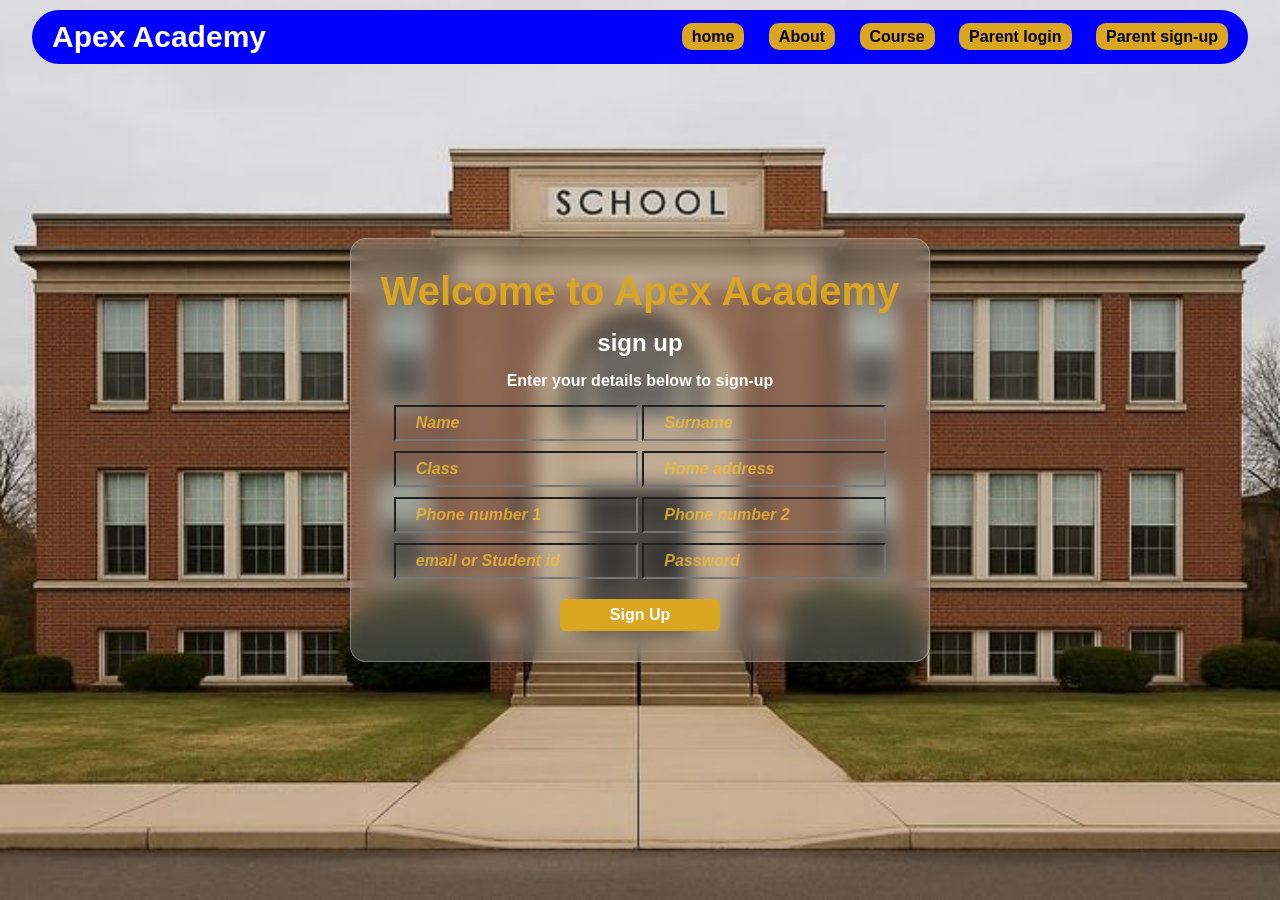
==== signup.html @ 3ed60700 "Add project source files" ====
<!DOCTYPE html>
<html lang="en">

<head>
    <meta charset="UTF-8">
    <meta name="viewport" content="width=device-width, initial-scale=1.0">
    <link
        href="https://fonts.googleapis.com/css2?family=Playfair+Display:ital,wght@1,400;1,500&family=Poppins:wght@300;400;500;600;700&display=swap"
        rel="stylesheet">
    <link rel="stylesheet" href="school.css" title="Apex Academy">
</head>

<body>

    <header class="navbar">
        <p class="logo">Apex Academy</p>

        <nav class="navlinks">
            <a href="index.html">home</a>
            <a href="index.html">About</a>
            <a href="index.html">Course</a>
            <a href="login.html">Parent login</a>
            <a href="signup.html">Parent sign-up</a>




            <!-- <a href="#">home</a>
            <a href="index.html">About</a>
            <a href="index.html#">Course</a>
            <a href="#">Exploites</a>
            <a href="login.html">Parent login</a>
            <a href="signup.html">Parent sign-up</a> -->
        </nav>


    </header>


    <div class="content">

        <img src="./pictures/download.jpg" alt="login-Background" class="loging-img">
        <div class="form-box">
            <h1>Welcome to Apex Academy</h1>
            <h2>sign up</h2>
            <p>Enter your details below to sign-up</p>
            <input type="text" placeholder="Name ">
            <input type="text" placeholder="Surname"><br>
            <input type="text" placeholder="Class">
            <input type="text" placeholder="Home address"><br>
            <input type="text" placeholder="Phone number 1">
            <input type="email" placeholder="Phone number 2"> <br>
            <input type="email" placeholder="email or Student id">
            <input type="password" placeholder="Password"> <br>
            <button>Sign Up</button>
        </div>




    </div>

</body>

</html>
---- school.css ----
* {
    box-sizing: border-box;
    margin: 0;
    padding: 0;
}

body {
    font-family: 'Segoe UI', Tahoma, Geneva, Verdana, sans-serif;
}

/* 
.navbar {
    display: flex;
    color: white;
    background: blue;
    width: 95%;
    border-radius: 30px;
    margin-left: 50%;
    transform: translateX(-50%);
    justify-content: space-between;
    align-items: center;
    position: fixed;
    margin-top: 10px;
    z-index: 9999;
} */

.navbar {
    display: flex;
    color: white;
    background: blue;
    width: 95%;
    border-radius: 30px;
    position: fixed;
    top: 10px;
    /* Required for position: fixed to display correctly */
    left: 50%;
    transform: translateX(-50%);
    justify-content: space-between;
    align-items: center;
    z-index: 9999;
    /* Higher than hero content */
}


.logo {
    font-size: 30px;
    font-weight: bold;
    font-family: 'Segoe UI', Tahoma, Geneva, Verdana, sans-serif;
    padding: 10px 20px;
    color: white;
}

.navlinks a {
    text-decoration: none;
    margin-right: 20px;
    color: black;
    justify-content: space-between;
    padding: 5px 10px;
    background: goldenrod;
    border-radius: 10px;
    font-weight: bold;
}

.hero {
    position: relative;
    /* REQUIRED for absolute children */
    height: 100vh;
    width: 100%;
    display: flex;
    color: white;
    overflow: hidden;
    /* Prevents scrollbars from scale(1.05) */
}

.hero-bg-img {
    position: absolute;
    top: 0;
    left: 0;
    width: 100vw;
    height: 100%;
    object-fit: cover;
    filter: blur(8px);
    transform: scale(1.05);
    z-index: 1;
}

.hero-content {
    position: relative;
    z-index: 2;
}

.hero-content {
    margin-top: 7rem;
    margin-left: 1rem;
    font-size: 2rem;
    font-weight: bolder;
}

.about-content {
    padding: 10px;
    margin-top: 1rem;
    font-size: 30px;
    font-weight: bolder;
    background-color: grey;
    border-radius: 30px;
}

.about-content p {
    font-size: 20px;
    font-weight: bold;
    padding: 10px;
}

.about-content span {
    display: inline-block;
    padding: 7px;
    line-height: 1.2;
    font-weight: bolder;
    font-size: 24px;
    color: rgb(174, 147, 10);
}

.cards {
    display: grid;
    grid-template-columns: repeat(auto-fit, minmax(200px, 1fr));
    gap: 20px;
    margin: 0 60px;
}

/* .card {
    position: relative;
    background: #f9f9f9;
    padding: 15px;
    border-radius: 8px;
    text-align: left;
} */

.card {
    position: relative;
    background: #f9f9f9;
    padding: 15px;
    border-radius: 8px;
    text-align: left;
}

.card h2 {
    background: transparent;
}

.course-img {
    margin: 10px 0;
    width: 100%;
    height: 340px;
    object-fit: cover;
    border-radius: 4px;

}

.course-text {
    font-size: 18px;
    font-weight: bold;
    color: goldenrod;
    margin-top: auto;
    /* Pushes text neatly to the bottom of the card */
}

.info {
    font-size: 2rem;
    font-weight: bold;
    padding: 10px;
}

/* log-in page */
.content {
    position: relative;
    width: 100vw;
    height: 100vh;
    display: flex;
    justify-content: center;
    align-items: center;
    overflow: hidden;
}

/* Background image fills the entire screen behind the form */
.loging-img {
    position: absolute;
    top: 0;
    left: 0;
    width: 100%;
    height: 100%;
    object-fit: cover;
    z-index: 1;
}

/* Form container sits layered on top of the image */
.form-box {
    position: relative;
    z-index: 2;
    /* Keeps text and inputs above the background image */
    color: white;
    text-align: center;
    background: rgba(23, 22, 31, 0.6);
    /* Optional dark background for text readability */
    padding: 80px;



    background: rgba(255, 255, 255, 0.2);

    /* 2. The blur effect applied to whatever is behind this box */
    backdrop-filter: blur(10px);
    -webkit-backdrop-filter: blur(10px);
    /* Support for Safari */

    /* 3. Rounded corners & padding */
    border-radius: 16px;
    padding: 30px;

    /* 4. Subtle border to give it a glass edge look */
    border: 1px solid rgba(255, 255, 255, 0.3);

    /* 5. Soft shadow for depth */
    box-shadow: 0 4px 30px rgba(0, 0, 0, 0.1);
}

h1 {
    font-size: 40px;
    color: goldenrod;
    font-weight: bolder;
    font-family: 'Franklin Gothic Medium', 'Arial Narrow', Arial, sans-serif;
    margin-bottom: 15px;
}

.form-box input{
    padding: 7px 20px;
    font-size: 16px;
    text-align: left;
    background-color: transparent;
    border: 1px soli goldenrod;
    margin-bottom: 10px;
}

button {
    margin-top: 10px;
    font-weight: bold;
    font-size: 16px;
    color: white;
    background-color: goldenrod;
    padding: 7px 50px;
    border-radius: 5px;
    border: none;
}

.form-box input::placeholder {
    font-weight: bold;
    font-style: italic;
    color: rgb(243, 188, 50); /* Change to your preferred color */
    opacity: 0.8; /* Ensures color isn't washed out by browser defaults */
}

.form-box p{
    padding: 15px 0;
    font-weight: bold;
}
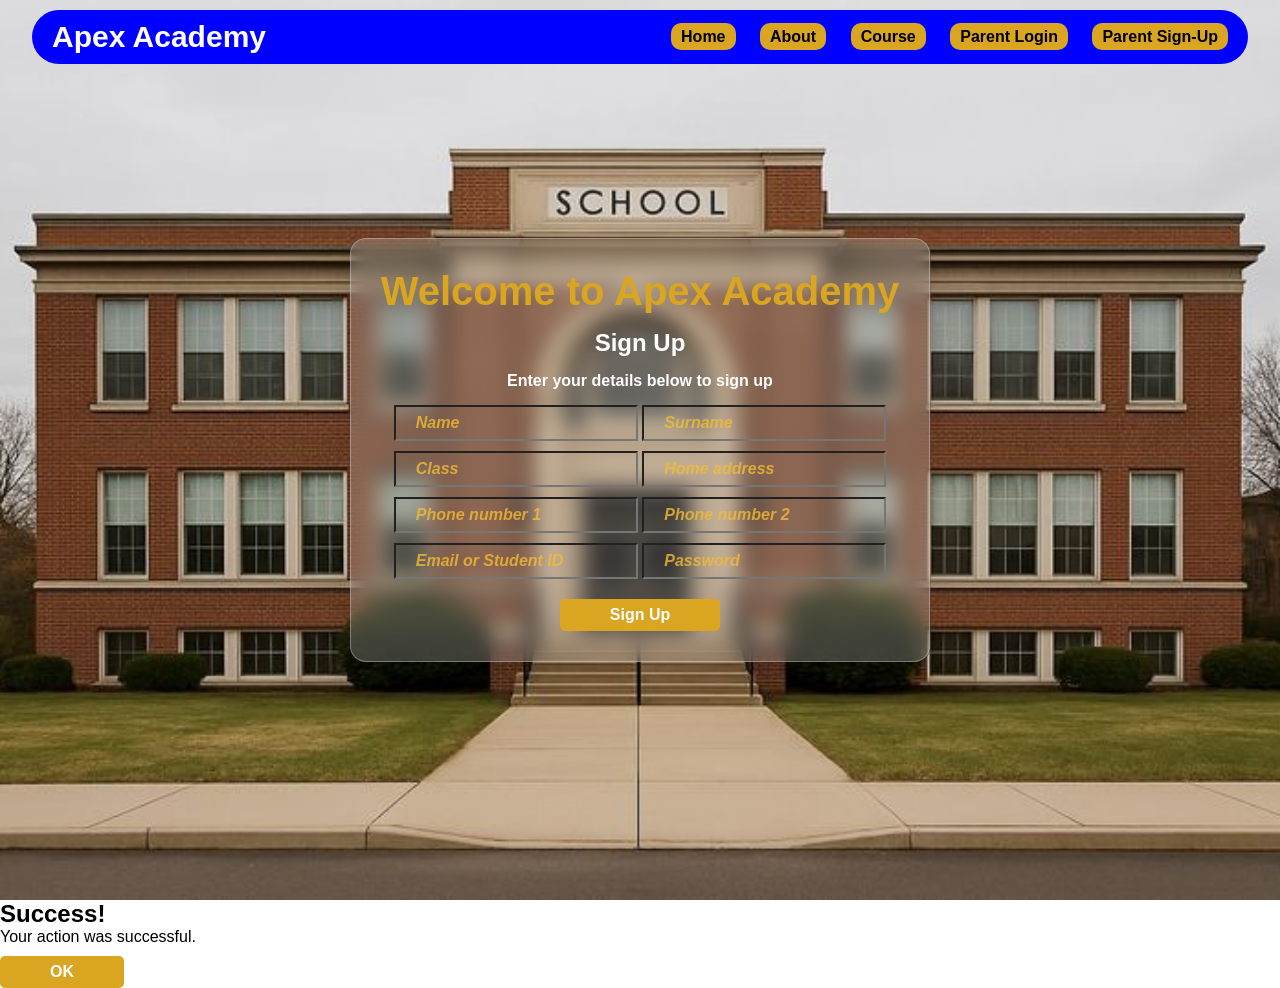
==== commit 300f7ebf: "modal" ====
--- a/signup.html
+++ b/signup.html
@@ -4,10 +4,9 @@
 <head>
     <meta charset="UTF-8">
     <meta name="viewport" content="width=device-width, initial-scale=1.0">
-    <link
-        href="https://fonts.googleapis.com/css2?family=Playfair+Display:ital,wght@1,400;1,500&family=Poppins:wght@300;400;500;600;700&display=swap"
-        rel="stylesheet">
-    <link rel="stylesheet" href="school.css" title="Apex Academy">
+    <title>Apex Academy - Sign Up</title>
+    <link href="https://fonts.googleapis.com/css2?family=Playfair+Display:ital,wght@1,400;1,500&family=Poppins:wght@300;400;500;600;700&display=swap" rel="stylesheet">
+    <link rel="stylesheet" href="school.css">
 </head>
 
 <body>
@@ -16,50 +15,50 @@
         <p class="logo">Apex Academy</p>
 
         <nav class="navlinks">
-            <a href="index.html">home</a>
-            <a href="index.html">About</a>
-            <a href="index.html">Course</a>
-            <a href="login.html">Parent login</a>
-            <a href="signup.html">Parent sign-up</a>
-
-
-
-
-            <!-- <a href="#">home</a>
-            <a href="index.html">About</a>
-            <a href="index.html#">Course</a>
-            <a href="#">Exploites</a>
-            <a href="login.html">Parent login</a>
-            <a href="signup.html">Parent sign-up</a> -->
+            <a href="index.html">Home</a>
+            <a href="index.html#about">About</a>
+            <a href="index.html#course">Course</a>
+            <a href="login.html">Parent Login</a>
+            <a href="signup.html">Parent Sign-Up</a>
         </nav>
-
-
     </header>
-
 
     <div class="content">
 
         <img src="./pictures/download.jpg" alt="login-Background" class="loging-img">
+        
         <div class="form-box">
             <h1>Welcome to Apex Academy</h1>
-            <h2>sign up</h2>
-            <p>Enter your details below to sign-up</p>
-            <input type="text" placeholder="Name ">
-            <input type="text" placeholder="Surname"><br>
-            <input type="text" placeholder="Class">
-            <input type="text" placeholder="Home address"><br>
-            <input type="text" placeholder="Phone number 1">
-            <input type="email" placeholder="Phone number 2"> <br>
-            <input type="email" placeholder="email or Student id">
-            <input type="password" placeholder="Password"> <br>
-            <button>Sign Up</button>
+            <h2>Sign Up</h2>
+            <p>Enter your details below to sign up</p>
+
+            <!-- WRAPPED IN A FORM TAG -->
+            <form>
+                <input type="text" placeholder="Name" required>
+                <input type="text" placeholder="Surname" required><br>
+                <input type="text" placeholder="Class" required>
+                <input type="text" placeholder="Home address" required><br>
+                <input type="tel" placeholder="Phone number 1" required>
+                <input type="tel" placeholder="Phone number 2"><br>
+                <input type="text" placeholder="Email or Student ID" required>
+                <input type="password" placeholder="Password" required><br>
+                <button type="submit">Sign Up</button>
+            </form>
         </div>
-
-
-
 
     </div>
 
+    <!-- Success Modal -->
+    <div id="successModal" class="modal-overlay">
+        <div class="modal-card">
+            <h2 id="modalTitle">Success!</h2>
+            <p id="modalMessage">Your action was successful.</p>
+            <button id="modalCloseBtn" type="button">OK</button>
+        </div>
+    </div>
+
+    <!-- Link to your JavaScript file -->
+    <script src="js/web.js"></script>
 </body>
 
 </html>
